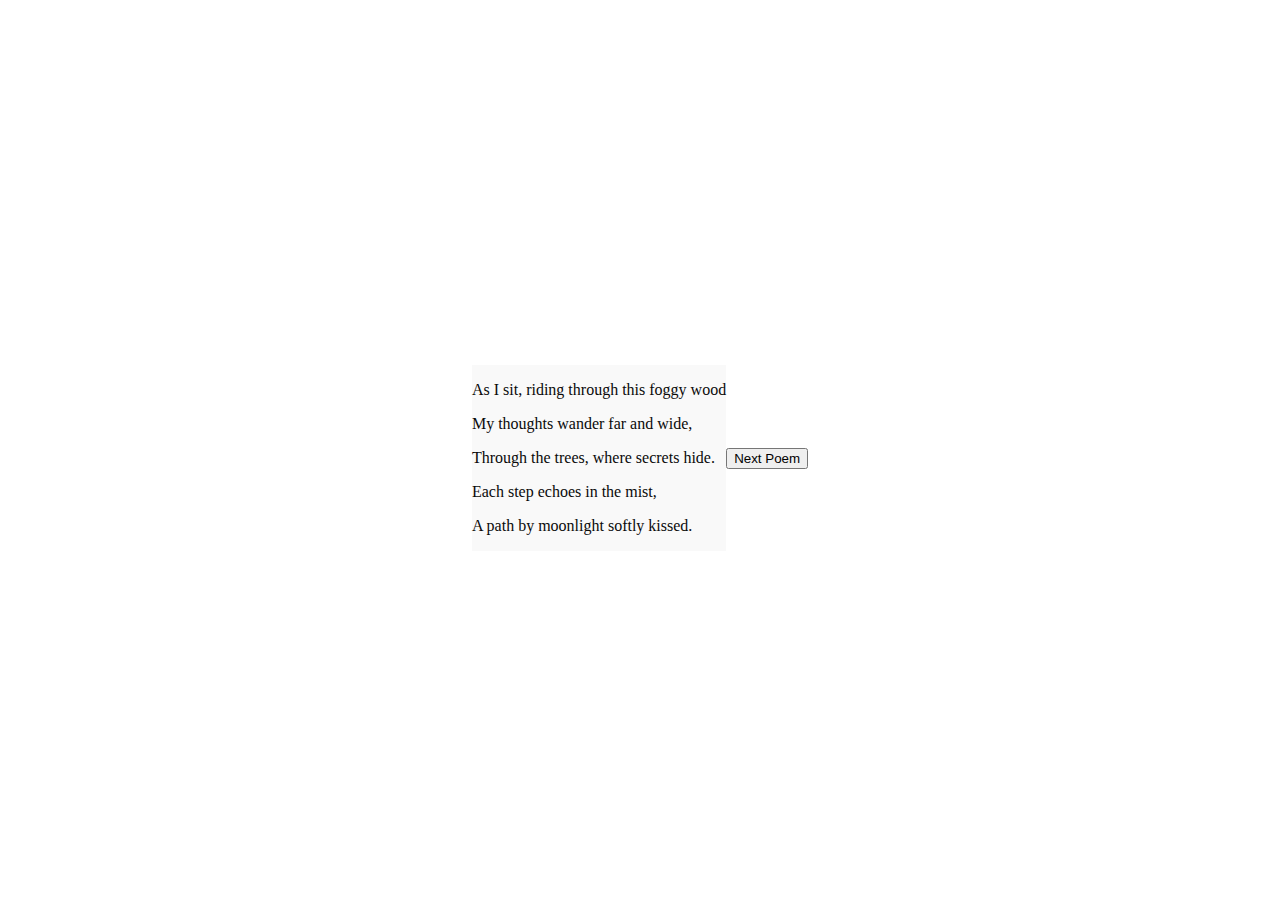
==== index.html @ c868e869 "first functional code" ====
<html>
    <head>
        <link rel="stylesheet" href="styles.css">
        
        <!-- <script type="module">
            // import schedule from './poem-schedule.json';
            // import { fillPoemDiv, getCurrentPoem } from './scripts.js';

            // console.log(schedule);
            // fillPoemDiv(getCurrentPoem(schedule));
        // </script> -->
        <script src="scripts.js"></script>
        <title>SF Poetry Box Project</title>
    </head>
    <body>
        <div class="content__div">
            <div id="poem" class="poem__div">
                <p>As I sit, riding through this foggy wood</p>
                <p>My thoughts wander far and wide,</p>
                <p>Through the trees, where secrets hide.</p>
                <p>Each step echoes in the mist,</p>
                <p>A path by moonlight softly kissed.</p>
            </div>
            <button id="nextPoem" onclick="fillPoemDiv(document.getElementById('poem'))">Next Poem</button>
        </div>
    </body>
</html>
---- styles.css ----
p {
    color: rgb(10, 10, 10);
}

.content__div {
    flex: 1;
    height: 100vh;
    display: flex;
    justify-content: center;
    align-items: center;
}

.poem__div {
    /* flex: 1; */
    /* height: 100vh; */
    background-color: #f9f9f9;
    max-width: 800px; /* Sensible max width for readability */
}
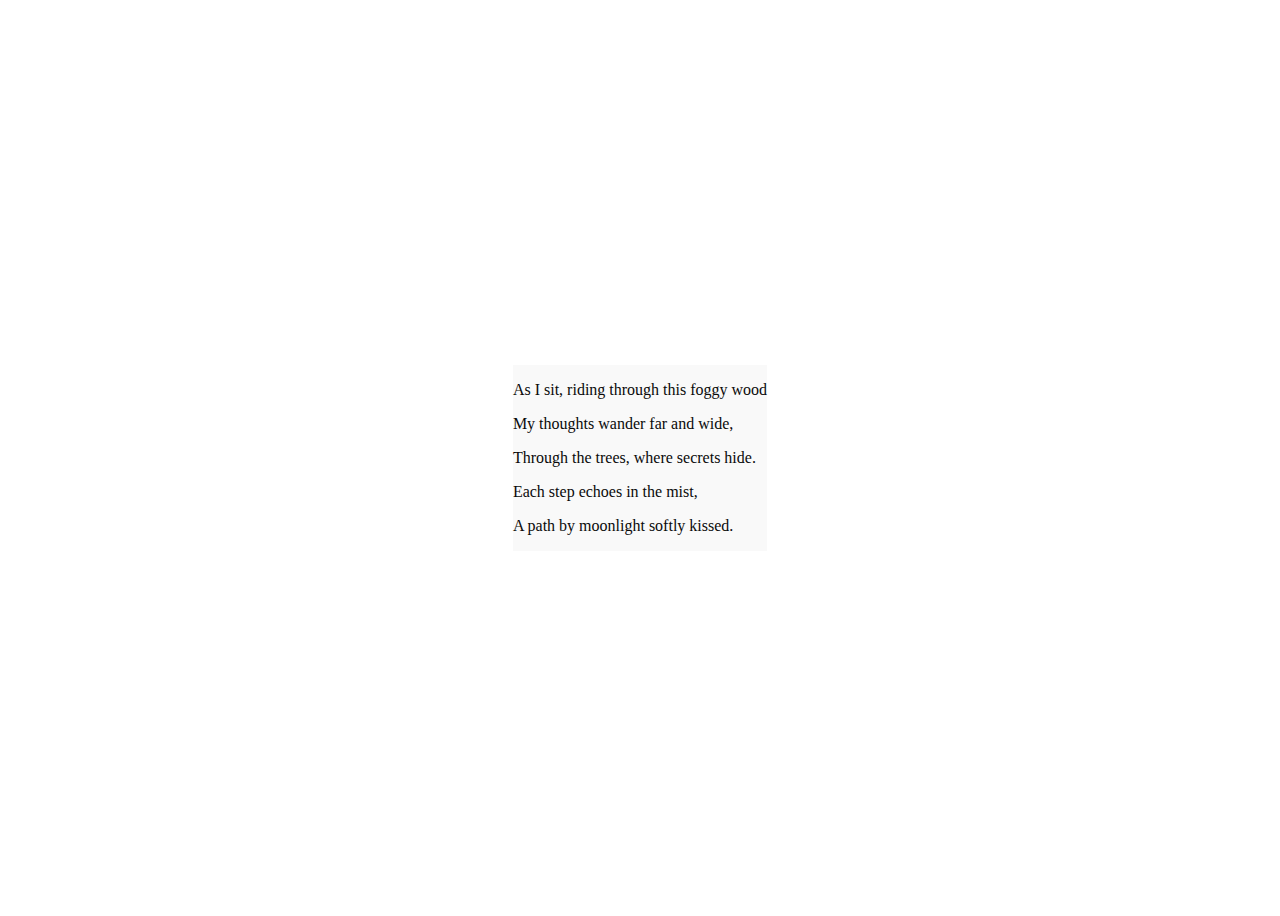
==== commit f5192732: "Have poem check for updates every 60 sec" ====
--- a/index.html
+++ b/index.html
@@ -9,6 +9,18 @@
             // console.log(schedule);
             // fillPoemDiv(getCurrentPoem(schedule));
         // </script> -->
+        <script>
+            var lastPoem = null;
+            function checkAndUpdatePoem() {
+                var currentPoem = getCurrentPoem();
+                if (currentPoem !== lastPoem) {
+                    fillPoemDiv(document.getElementById('poem'));
+                    lastPoem = currentPoem;
+                }
+            }
+
+            setInterval(checkAndUpdatePoem, 60000); // Check every minute
+        </script>
         <script src="scripts.js"></script>
         <title>SF Poetry Box Project</title>
     </head>
@@ -21,7 +33,7 @@
                 <p>Each step echoes in the mist,</p>
                 <p>A path by moonlight softly kissed.</p>
             </div>
-            <button id="nextPoem" onclick="fillPoemDiv(document.getElementById('poem'))">Next Poem</button>
+            <!-- <button id="nextPoem" onclick="fillPoemDiv(document.getElementById('poem'))">Next Poem</button> -->
         </div>
     </body>
 </html>
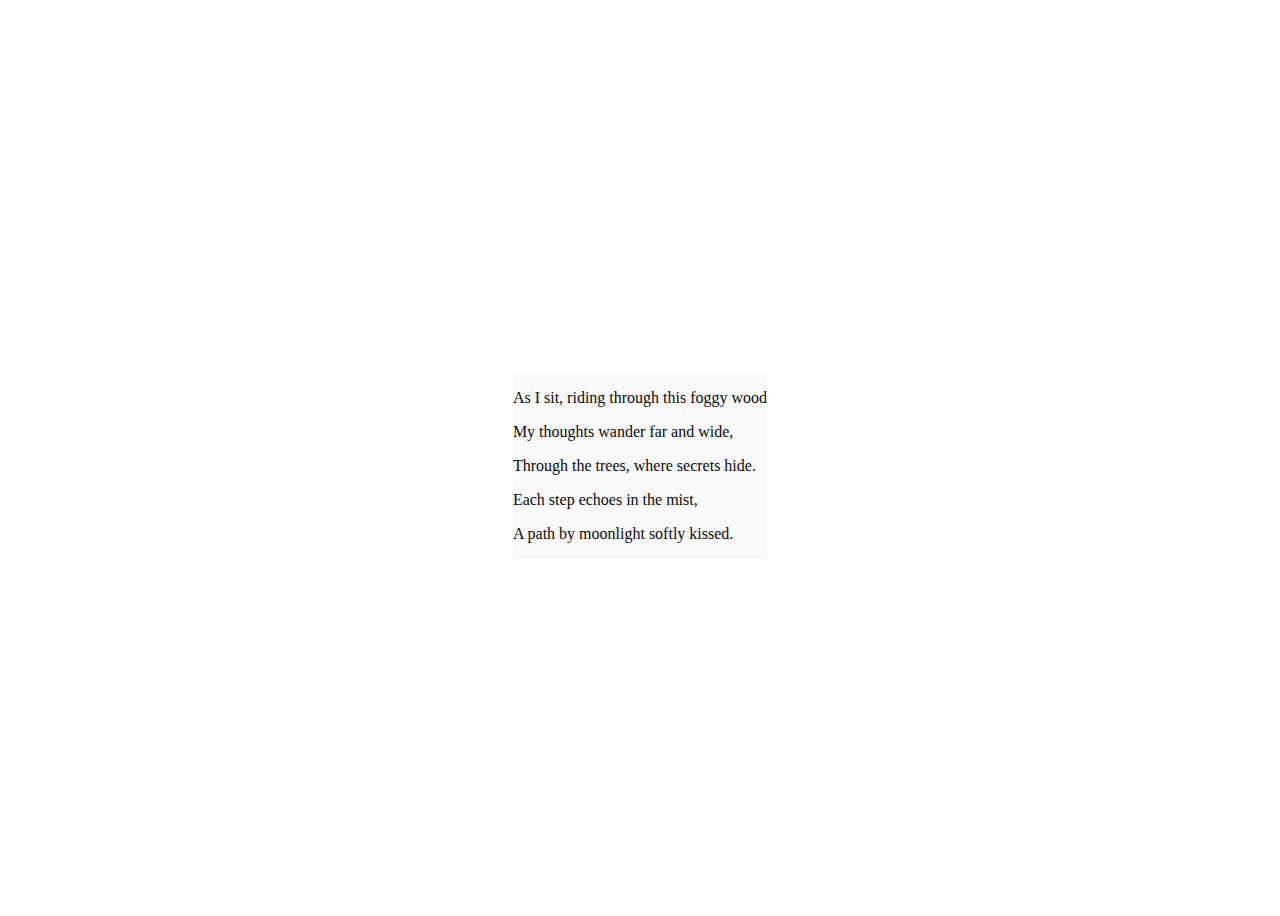
==== commit 6afe2513: "Add pursuit guy ascii logic" ====
--- a/index.html
+++ b/index.html
@@ -14,18 +14,23 @@
             function checkAndUpdatePoem() {
                 var currentPoem = getCurrentPoem();
                 if (currentPoem !== lastPoem) {
-                    fillPoemDiv(document.getElementById('poem'));
+                    fillPoemDiv(document.getElementById('poem'), document.getElementById('pursuit-div'));
                     lastPoem = currentPoem;
                 }
             }
 
             setInterval(checkAndUpdatePoem, 60000); // Check every minute
+
+            setTimeout(checkAndUpdatePoem, 3000);
         </script>
         <script src="scripts.js"></script>
         <title>SF Poetry Box Project</title>
     </head>
     <body>
         <div class="content__div">
+            <div id="pursuit-div" class="pursuit__div">
+                <p> </p>
+            </div>
             <div id="poem" class="poem__div">
                 <p>As I sit, riding through this foggy wood</p>
                 <p>My thoughts wander far and wide,</p>
--- a/styles.css
+++ b/styles.css
@@ -6,6 +6,7 @@
     flex: 1;
     height: 100vh;
     display: flex;
+    flex-direction: column;
     justify-content: center;
     align-items: center;
 }
@@ -16,3 +17,9 @@
     background-color: #f9f9f9;
     max-width: 800px; /* Sensible max width for readability */
 }
+
+.pursuit__div {
+    font-family: 'Courier New', monospace;
+    line-height: 0;
+    letter-spacing: -3px;
+}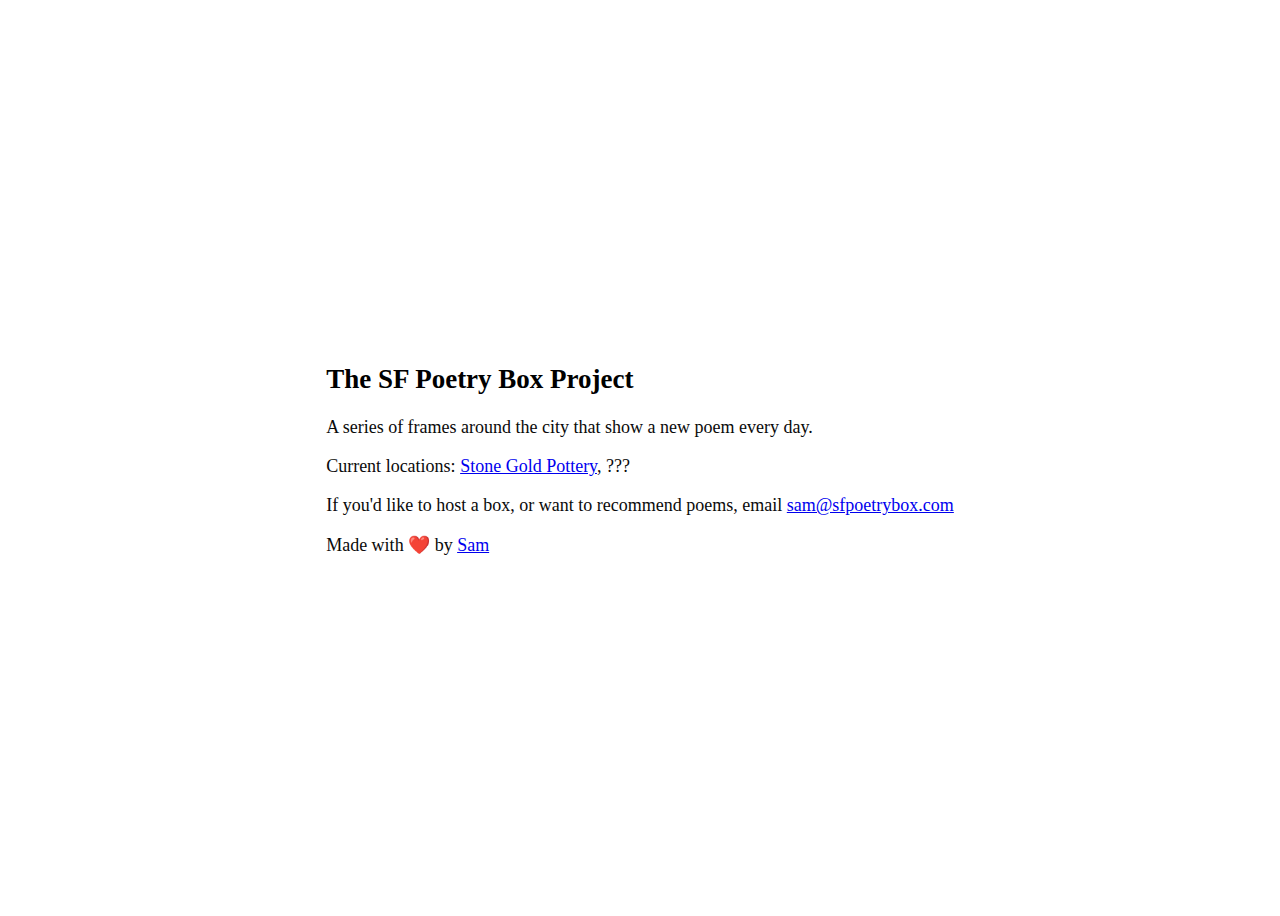
==== commit 3c0b5621: "Add a simple homepage to index, rm dead code" ====
--- a/index.html
+++ b/index.html
@@ -1,42 +1,16 @@
 <html>
     <head>
         <link rel="stylesheet" href="styles.css">
-        
-        <!-- <script type="module">
-            // import schedule from './poem-schedule.json';
-            // import { fillPoemDiv, getCurrentPoem } from './scripts.js';
-
-            // console.log(schedule);
-            // fillPoemDiv(getCurrentPoem(schedule));
-        // </script> -->
-        <script>
-            var lastPoem = null;
-            function checkAndUpdatePoem() {
-                var currentPoem = getCurrentPoem();
-                if (currentPoem !== lastPoem) {
-                    fillPoemDiv(document.getElementById('poem'), document.getElementById('pursuit-div'));
-                    lastPoem = currentPoem;
-                }
-            }
-
-            setInterval(checkAndUpdatePoem, 60000); // Check every minute
-
-            setTimeout(checkAndUpdatePoem, 3000);
-        </script>
-        <script src="scripts.js"></script>
         <title>SF Poetry Box Project</title>
     </head>
     <body>
         <div class="content__div">
-            <div id="pursuit-div" class="pursuit__div">
-                <p> </p>
-            </div>
             <div id="poem" class="poem__div">
-                <p>As I sit, riding through this foggy wood</p>
-                <p>My thoughts wander far and wide,</p>
-                <p>Through the trees, where secrets hide.</p>
-                <p>Each step echoes in the mist,</p>
-                <p>A path by moonlight softly kissed.</p>
+                <h2>The SF Poetry Box Project</h2>
+                <p>A series of frames around the city that show a new poem every day.</p>
+                <p>Current locations: <a href="https://www.stonegoldpottery.com/">Stone Gold Pottery</a>, ???</p>
+                <p>If you'd like to host a box, or want to recommend poems, email <a href="mailto:sam@sfpoetrybox.com">sam@sfpoetrybox.com</a></p>
+                <p>Made with ❤️ by <a href="https://twitter.com/sammakesthings">Sam</a></p>
             </div>
             <!-- <button id="nextPoem" onclick="fillPoemDiv(document.getElementById('poem'))">Next Poem</button> -->
         </div>
--- a/styles.css
+++ b/styles.css
@@ -12,14 +12,15 @@
 }
 
 .poem__div {
-    /* flex: 1; */
-    /* height: 100vh; */
-    background-color: #f9f9f9;
-    max-width: 800px; /* Sensible max width for readability */
+    max-width: 800px;
+    font-size: 18;
+    margin: 0 10px 0 10px;
 }
 
 .pursuit__div {
-    font-family: 'Courier New', monospace;
+    font-family: monospace;
     line-height: 0;
     letter-spacing: -3px;
-}+    margin-bottom: 30px;
+}
+
